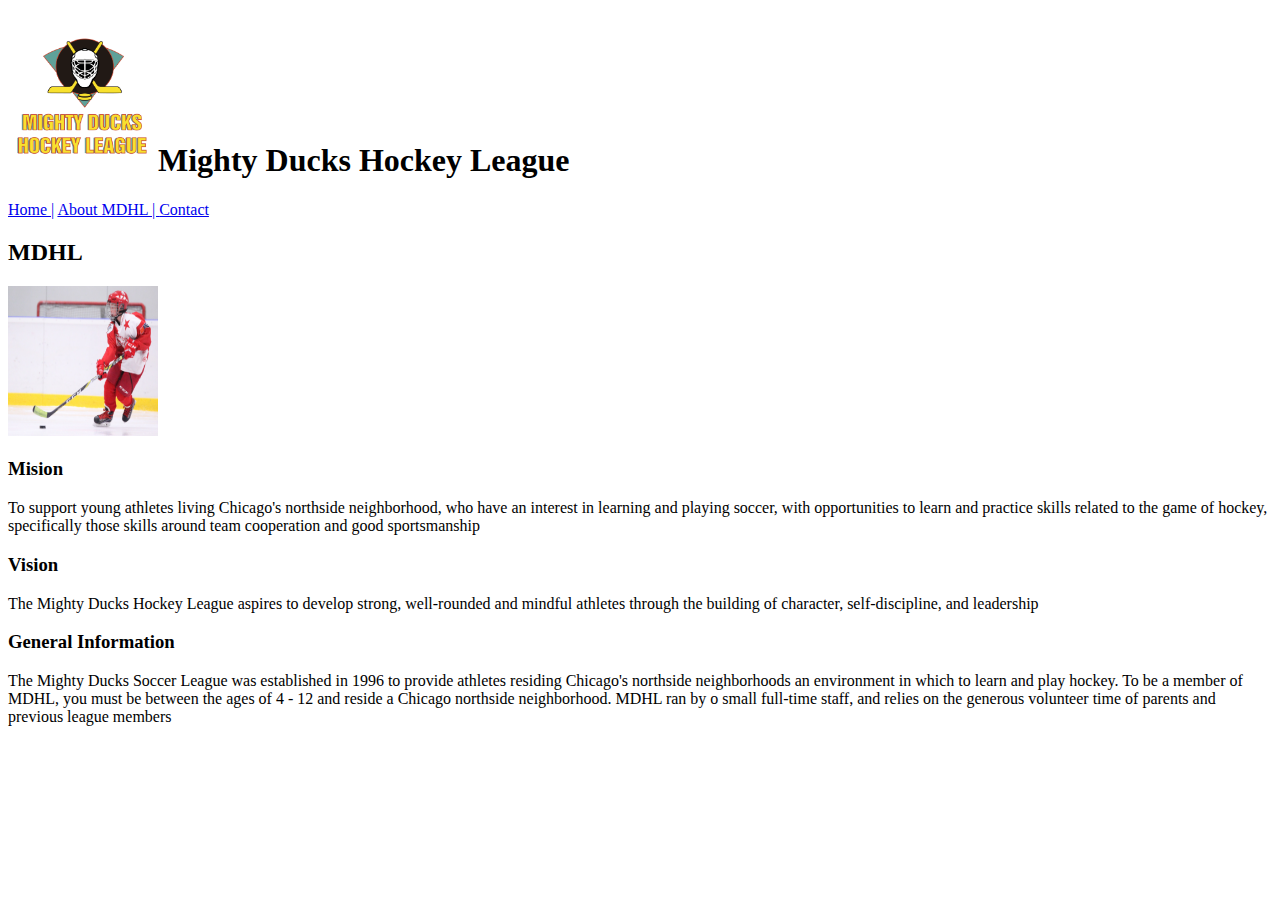
==== about.html @ fd7a356e "Tarea_1" ====
<!DOCTYPE html>
<html lang="en">
<head>
    <meta charset="UTF-8">
    <meta http-equiv="X-UA-Compatible" content="IE=edge">
    <meta name="viewport" content="width=device-width, initial-scale=1.0">
    <title>About</title>
    <link rel="icon" type="image/x-icon" href="imagenes/Logo_Mighty_ducks-01.png">
</head>
<body>
       <header>
            <h1><img src="./imagenes/Logo_Mighty_ducks-01.png " alt="Logo Mighty" width="150" height="150" >Mighty Ducks Hockey League</h1>
                <nav>
                    <a href="./index.html">Home |</a>
                    <a href="#">About MDHL | </a>
                    <a href="./contac.html" target="_blank">Contact</a>
                </nav>
        </header>
       <main>
                <section>
                    <h2>MDHL</h2>
                    <img src="./imagenes/hockey_2.jpg" alt="imagen2" width="150" height="150" >
                    <article>
                        <h3>Mision</h3>
                        <p>To support young athletes living Chicago's northside neighborhood, who have an interest in 
                            learning and playing soccer, with opportunities to learn and practice skills related to the game of 
                            hockey, specifically those skills around team cooperation and good sportsmanship</p>
                    </article>
                    <article>
                        <h3>Vision</h3>
                        <p>The Mighty Ducks Hockey League aspires to develop strong, well-rounded and mindful athletes 
                            through the building of character, self-discipline, and leadership</p>
                    </article>
                    <article>
                        <h3>General Information</h3>
                        <p>The Mighty Ducks Soccer League was established in 1996 to provide athletes residing 
                            Chicago's northside neighborhoods an environment in which to learn and play hockey. To be a 
                            member of MDHL, you must be between the ages of 4 - 12 and reside a Chicago northside neighborhood. 
                            MDHL ran by o small full-time staff,
                            and relies on the generous volunteer time of 
                            parents and previous league members</p>
                    </article>
                </section>
       </main>
       <footer>

       </footer>
    
    
</body>
</html>
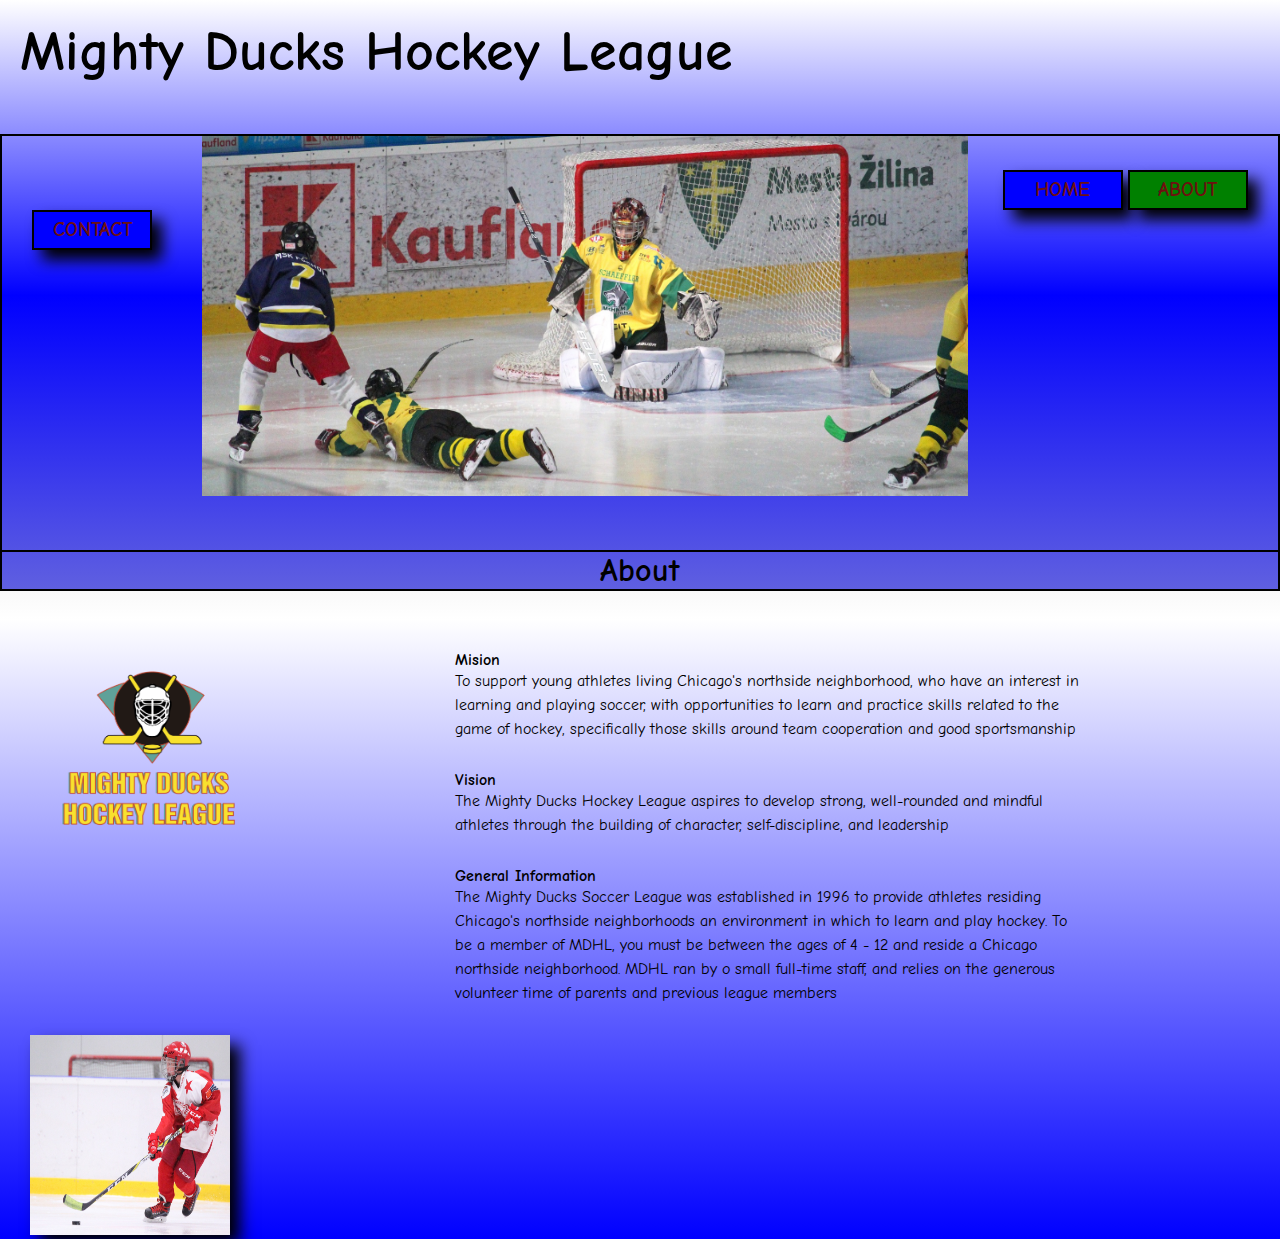
==== commit b3009f24: "Se entrega tarea2" ====
--- a/about.html
+++ b/about.html
@@ -5,33 +5,37 @@
     <meta http-equiv="X-UA-Compatible" content="IE=edge">
     <meta name="viewport" content="width=device-width, initial-scale=1.0">
     <title>About</title>
+    <link rel="stylesheet" href="style.css">
+    <link href="https://fonts.googleapis.com/css2?family=Comic+Neue&display=swap" rel="stylesheet">
     <link rel="icon" type="image/x-icon" href="imagenes/Logo_Mighty_ducks-01.png">
 </head>
 <body>
        <header>
-            <h1><img src="./imagenes/Logo_Mighty_ducks-01.png " alt="Logo Mighty" width="150" height="150" >Mighty Ducks Hockey League</h1>
-                <nav>
-                    <a href="./index.html">Home |</a>
-                    <a href="#">About MDHL | </a>
-                    <a href="./contac.html" target="_blank">Contact</a>
-                </nav>
+        <h1>Mighty Ducks Hockey League</h1>
+        <div class = "caja">
+            <img  class="imagen_banner"src="./imagenes/design2_image1.jpg " alt="banner"/>
+            
+            <nav class = "nav_menu">
+                <a href="./index.html"><button class="button2">Home</button></a> 
+                <a href="#" target="_blank"><button class="button1">About</button></a>
+                <a href="./contac.html" target="_blank"><button class="button3">Contact</button></a>
+            </nav>
+            <h2>About</h2>
+        </div>
+       
         </header>
        <main>
-                <section>
-                    <h2>MDHL</h2>
-                    <img src="./imagenes/hockey_2.jpg" alt="imagen2" width="150" height="150" >
-                    <article>
+                <section class="containers">
+                    <img  class="logos" src="./imagenes/Logo_Mighty_ducks-01.png " alt="Logo Mighty" width="200" height="200" >
+                    <div class="informacion">
                         <h3>Mision</h3>
                         <p>To support young athletes living Chicago's northside neighborhood, who have an interest in 
                             learning and playing soccer, with opportunities to learn and practice skills related to the game of 
                             hockey, specifically those skills around team cooperation and good sportsmanship</p>
-                    </article>
-                    <article>
                         <h3>Vision</h3>
                         <p>The Mighty Ducks Hockey League aspires to develop strong, well-rounded and mindful athletes 
                             through the building of character, self-discipline, and leadership</p>
-                    </article>
-                    <article>
+                    
                         <h3>General Information</h3>
                         <p>The Mighty Ducks Soccer League was established in 1996 to provide athletes residing 
                             Chicago's northside neighborhoods an environment in which to learn and play hockey. To be a 
@@ -39,7 +43,9 @@
                             MDHL ran by o small full-time staff,
                             and relies on the generous volunteer time of 
                             parents and previous league members</p>
-                    </article>
+                    </div>
+                    <img  class="hockeys" src="./imagenes/hockey_2.jpg" alt="hockey1" width="200" height="200">
+                    
                 </section>
        </main>
        <footer>
--- a/style.css
+++ b/style.css
@@ -0,0 +1,225 @@
+*{
+    padding : 0;
+    margin : 0;
+    box-sizing: border-box ;
+}
+
+body{
+    font-family: 'Comic Neue', cursive;
+    /*background-color: #BBBBBB;*/
+    background: linear-gradient(grey,white,blue);
+}
+header {
+    background: linear-gradient(white,blue,rgb(96, 96, 224));
+}
+h1{
+    font-size: 3.5em;
+    color:black;
+    padding: 20px;
+    
+}
+
+.caja{
+    width: 100%;
+    margin-top: 30px;
+    margin-bottom: 20px;
+    border:2px solid black
+}
+
+.caja h2{
+    font-size: 2em;
+    font-weight: bold;
+    text-align: center;
+    border-top:2px solid black;
+}
+
+
+.imagen_banner{
+    display: inline;
+    margin-left: 200px;
+    width: 60%;
+    height: 40vh;
+}
+nav{
+    display: inline;
+    position: relative;
+    bottom: 300px;
+    left:30px;
+    
+}
+button{
+    width: 120px;
+    height: 40px;
+    box-shadow:10px 10px 15px #000000 ;
+    
+}
+.button1{
+    background-color: green;
+}
+.button2{
+    background-color: blue;
+}
+.button3{
+    background-color: blue;
+}
+nav a button{
+    text-transform: uppercase;
+    color: #6d1010;
+    font-weight: bold;
+    font-family:'Comic Neue', cursive ;
+    font-size: 20px;
+    text-decoration: none;
+    border: 2px solid #000000;
+    
+}
+
+nav a button:hover{
+    color: #c78c19;
+    text-decoration: under;
+}
+
+.container{
+    display: inline-block;
+}
+.logo{
+    margin-left: 50px;
+   
+}
+.fecha{
+    display: inline-block;
+    margin-left: 200px;
+    margin-right: 40px;
+    margin-top: 40px;
+    
+}
+.fecha h3{
+    font-size: 1.5em;
+    font-weight: bold;
+}
+.fecha h3:before{
+        content: "★";
+    }
+.fecha p{
+    font-size: 1.5em;
+    font-weight: 400;
+    line-height: 1.5;
+    margin-bottom: 30px;
+}
+.fecha p:hover{
+    font-weight: bold;
+}
+.hockey{
+    margin-left: 30px;
+    transition: 400ms;
+    box-shadow: 10px 10px 15px #000000
+
+}
+
+.hockey:hover{
+    opacity: 0.3;
+}
+/*css para about*/
+
+.logos{
+    margin-left: 50px;
+    margin-bottom: 150px;
+   
+}
+.informacion{
+    display: inline-block;
+    width: 630px;
+    margin-left: 200px;
+    margin-right: 40px;
+    margin-top: 40px;
+
+    
+}
+.informacion h3{
+    font-size: 1em;
+    font-weight: bold;
+}
+.informacion p{
+    font-size: 1em;
+    font-weight: 400;
+    line-height: 1.5;
+    margin-bottom: 30px;
+}
+.informacion p:hover{
+    font-weight: bold;
+}
+.hockeys{
+    margin-left: 30px;
+    transition: 400ms;
+    box-shadow: 10px 10px 15px #000000
+
+}
+
+.hockeys:hover{
+    opacity: 0.3;
+}
+/*css para contac*/
+.contenedor{
+    display: inline-block;
+    
+}
+.logo_s{
+    margin-left: 30px;
+    margin-bottom: 150px;
+   
+}
+.mails{
+    display: inline-block;
+    position: relative;
+    bottom:200px;
+    width: 430px;
+    margin-left: 200px;
+    margin-right: 40px;
+    margin-top: 40px;
+    
+    
+}
+.mails p{
+    font-size: 1em;
+    font-weight: 400;
+    line-height: 1.5;
+    margin-bottom: 30px;
+    
+}
+.parrafo{
+    display:inline;
+}
+.mails p:hover{
+    font-weight: bold;
+}
+.hocke{
+    margin-bottom: 150px;
+    margin-left: 200px;
+    transition: 400ms;
+    box-shadow: 10px 10px 15px #000000
+
+}
+
+.hocke:hover{
+    opacity: 0.3;
+}
+
+
+
+
+
+
+
+
+
+
+
+
+
+
+
+
+
+
+
+
+   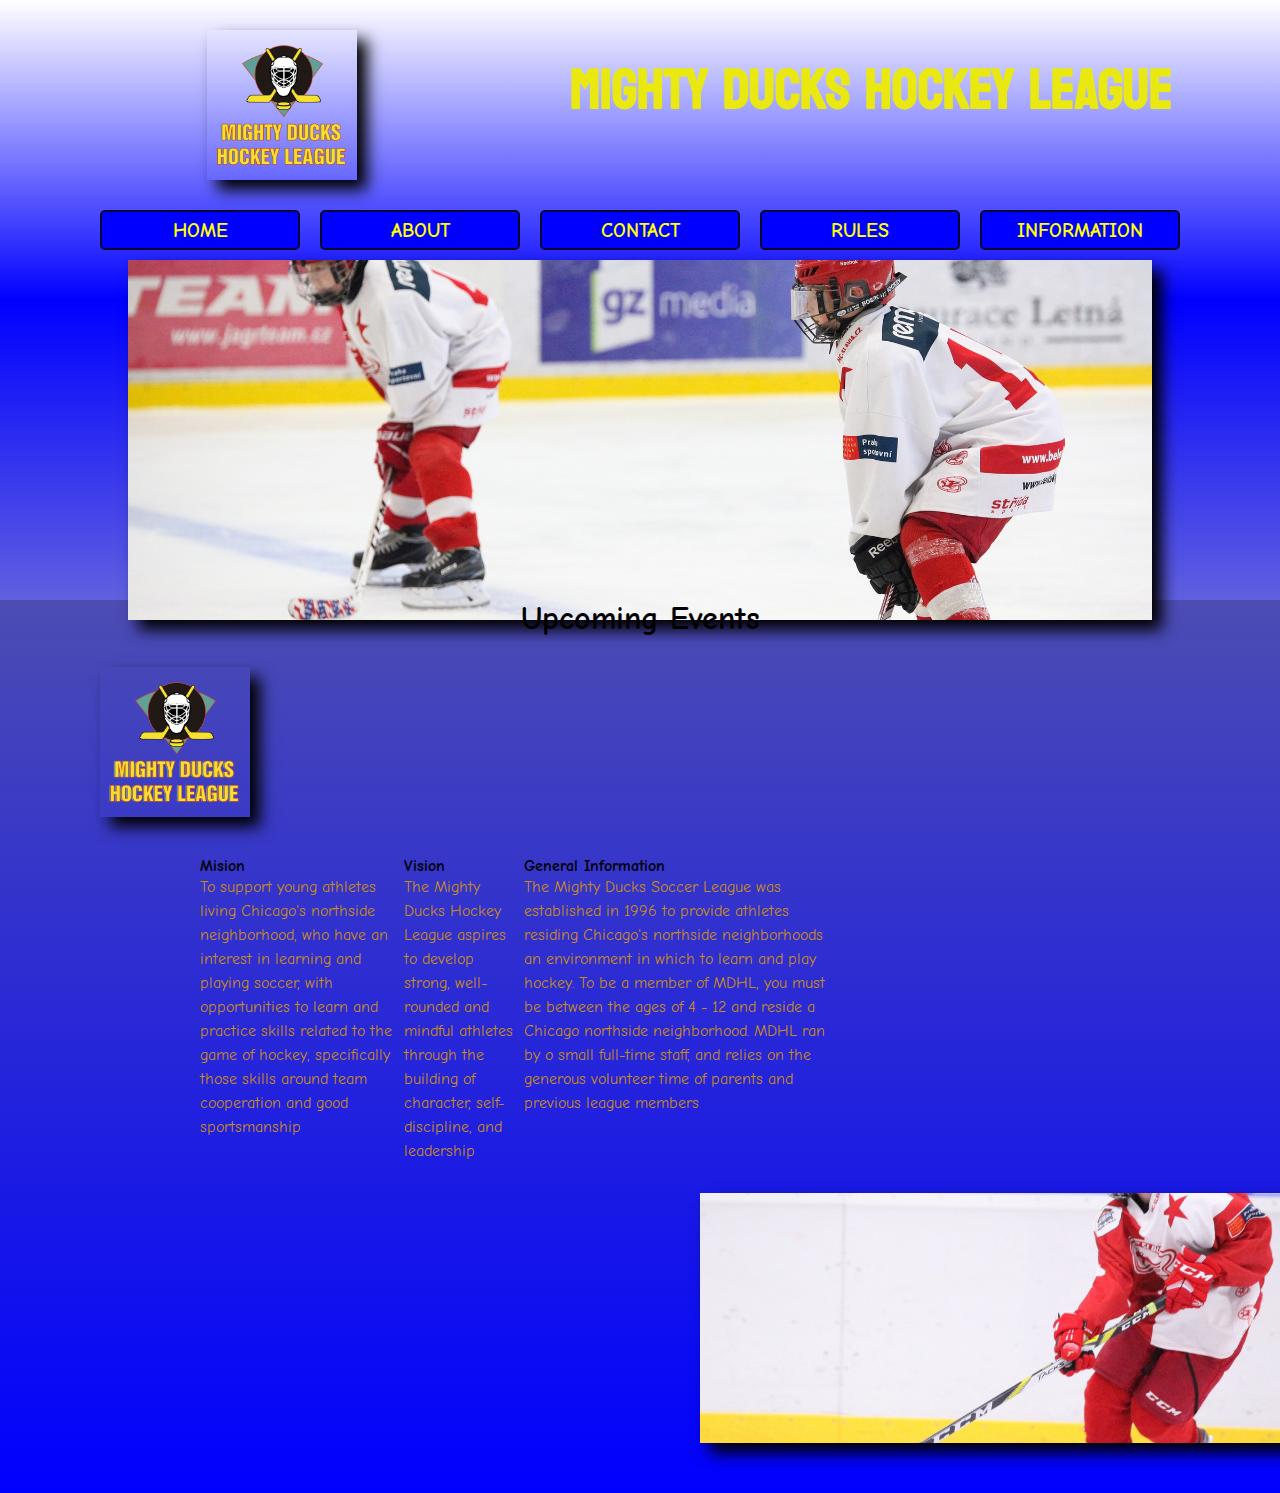
==== commit 0da1fc1d: "Se entrega tarea3" ====
--- a/about.html
+++ b/about.html
@@ -7,42 +7,54 @@
     <title>About</title>
     <link rel="stylesheet" href="style.css">
     <link href="https://fonts.googleapis.com/css2?family=Comic+Neue&display=swap" rel="stylesheet">
+    <link href="https://fonts.googleapis.com/css2?family=Bayon&display=swap" rel="stylesheet">
     <link rel="icon" type="image/x-icon" href="imagenes/Logo_Mighty_ducks-01.png">
 </head>
 <body>
        <header>
-        <h1>Mighty Ducks Hockey League</h1>
-        <div class = "caja">
-            <img  class="imagen_banner"src="./imagenes/design2_image1.jpg " alt="banner"/>
-            
+        <div class="box">
+            <img  class="loge" src="./imagenes/Logo_Mighty_ducks-01.png " alt="Logo Mighty" width="100" height="100" >
+           <h1 class="titulo" >Mighty Ducks Hockey League</h1>
+        </div>
+        
+        <div class="caja">
             <nav class = "nav_menu">
-                <a href="./index.html"><button class="button2">Home</button></a> 
-                <a href="#" target="_blank"><button class="button1">About</button></a>
-                <a href="./contac.html" target="_blank"><button class="button3">Contact</button></a>
+                <a href="./index.html" >Home</a> 
+                <a href="#" >About</a>
+                <a href="./contac.html" >Contact</a>
+                <a href="./rules.html" >Rules</a>
+                <a href="./game.html" >Information</a>
             </nav>
-            <h2>About</h2>
+        <img src = "./imagenes/hockey_3.jpg" alt="banner">
         </div>
+        
        
         </header>
        <main>
                 <section class="containers">
-                    <img  class="logos" src="./imagenes/Logo_Mighty_ducks-01.png " alt="Logo Mighty" width="200" height="200" >
+                    <h2 class="titulo_secundario">Upcoming Events</h2>
+                    <img  class="loge" src="./imagenes/Logo_Mighty_ducks-01.png " alt="Logo Mighty" width="200" height="200" >
                     <div class="informacion">
-                        <h3>Mision</h3>
-                        <p>To support young athletes living Chicago's northside neighborhood, who have an interest in 
+                        <article>
+                            <h3>Mision</h3>
+                            <p>To support young athletes living Chicago's northside neighborhood, who have an interest in 
                             learning and playing soccer, with opportunities to learn and practice skills related to the game of 
                             hockey, specifically those skills around team cooperation and good sportsmanship</p>
-                        <h3>Vision</h3>
-                        <p>The Mighty Ducks Hockey League aspires to develop strong, well-rounded and mindful athletes 
+                        </article>
+                        <article>
+                            <h3>Vision</h3>
+                            <p>The Mighty Ducks Hockey League aspires to develop strong, well-rounded and mindful athletes 
                             through the building of character, self-discipline, and leadership</p>
-                    
-                        <h3>General Information</h3>
-                        <p>The Mighty Ducks Soccer League was established in 1996 to provide athletes residing 
-                            Chicago's northside neighborhoods an environment in which to learn and play hockey. To be a 
-                            member of MDHL, you must be between the ages of 4 - 12 and reside a Chicago northside neighborhood. 
-                            MDHL ran by o small full-time staff,
-                            and relies on the generous volunteer time of 
-                            parents and previous league members</p>
+                        </article>
+                        <article>
+                            <h3>General Information</h3>
+                            <p>The Mighty Ducks Soccer League was established in 1996 to provide athletes residing 
+                                Chicago's northside neighborhoods an environment in which to learn and play hockey. To be a 
+                                member of MDHL, you must be between the ages of 4 - 12 and reside a Chicago northside neighborhood. 
+                                MDHL ran by o small full-time staff,
+                                and relies on the generous volunteer time of 
+                                parents and previous league members</p>
+                        </article>
                     </div>
                     <img  class="hockeys" src="./imagenes/hockey_2.jpg" alt="hockey1" width="200" height="200">
                     
--- a/style.css
+++ b/style.css
@@ -3,92 +3,104 @@
     margin : 0;
     box-sizing: border-box ;
 }
-
 body{
     font-family: 'Comic Neue', cursive;
-    /*background-color: #BBBBBB;*/
-    background: linear-gradient(grey,white,blue);
+    background: linear-gradient(grey,blue);
 }
 header {
+    height: 600px;
     background: linear-gradient(white,blue,rgb(96, 96, 224));
-}
-h1{
+    display:flex;
+    flex-direction: column;
+    
+}
+.box{
+    display: flex;
+    justify-content:space-around;
+    align-items: center;
+}
+.titulo{
     font-size: 3.5em;
-    color:black;
-    padding: 20px;
-    
+    text-transform: uppercase;
+    font-family: 'Bayon', sans-serif;
+    color:rgb(233, 233, 17);
+}
+.loge{
+    display:flex;
+    margin-top: 30px;
+    margin-left: 100px;
+    width: 150px;
+    height: 150px;
 }
 
 .caja{
     width: 100%;
+    gap: 10px;
+    display:flex;
+    flex-direction: column;
+    align-items: center;
     margin-top: 30px;
     margin-bottom: 20px;
-    border:2px solid black
-}
-
-.caja h2{
-    font-size: 2em;
-    font-weight: bold;
-    text-align: center;
-    border-top:2px solid black;
-}
-
-
-.imagen_banner{
-    display: inline;
-    margin-left: 200px;
-    width: 60%;
-    height: 40vh;
 }
 nav{
-    display: inline;
-    position: relative;
-    bottom: 300px;
-    left:30px;
-    
-}
-button{
-    width: 120px;
+    display: flex;
+    gap: 20px;
+}
+nav a{
+    width: 200px;
     height: 40px;
-    box-shadow:10px 10px 15px #000000 ;
-    
-}
-.button1{
-    background-color: green;
-}
-.button2{
+    display: flex;
+    justify-content: center;
+    align-items: center;
     background-color: blue;
-}
-.button3{
-    background-color: blue;
-}
-nav a button{
     text-transform: uppercase;
-    color: #6d1010;
+    color: yellow;
     font-weight: bold;
     font-family:'Comic Neue', cursive ;
     font-size: 20px;
     text-decoration: none;
-    border: 2px solid #000000;
-    
-}
-
-nav a button:hover{
+    border-radius: 5px;
+    border: 2px solid rgb(6, 6, 47);
+    
+}
+nav a:hover{
     color: #c78c19;
     text-decoration: under;
 }
 
+img{
+    display: flex;
+    width: 80%;
+    height: 40vh;
+    transition: 400ms;
+    box-shadow: 10px 10px 15px black;
+    object-fit: cover;
+}
+img:hover{
+    opacity: 0.8;
+}
+.titulo_secundario{
+    display: flex;
+    text-align: center;
+    justify-content: center;
+    font-size: 2em;
+    font-weight: bold;
+    text-align: center;
+    font-family:'Comic Neue', cursive;
+}
+
+
 .container{
-    display: inline-block;
-}
-.logo{
-    margin-left: 50px;
-   
+    display: flex;
+    flex-direction: column;
+    align-items: stretch;
+    
 }
 .fecha{
-    display: inline-block;
-    margin-left: 200px;
-    margin-right: 40px;
+    display: flex;
+    flex-direction:column;
+    justify-content: center;
+    margin-left: 700px;
     margin-top: 40px;
     
 }
@@ -108,16 +120,26 @@
 .fecha p:hover{
     font-weight: bold;
 }
-.hockey{
-    margin-left: 30px;
-    transition: 400ms;
-    box-shadow: 10px 10px 15px #000000
+img.hockey{
+    display:flex;
+    width: 200px;
+    height: 200px;
+    border-radius: 50%;
+    margin-left: 50px;
+    /*transition: 400ms;
+    transform:translateX(300px);*/
+    box-shadow: 10px 10px 15px #000000;
+    transition: width 2s, height 4s;
 
 }
 
 .hockey:hover{
     opacity: 0.3;
-}
+    width: 300px;
+    height: 300px;
+}
+
+
 /*css para about*/
 
 .logos{
@@ -125,8 +147,14 @@
     margin-bottom: 150px;
    
 }
+.containers{
+    display: flex;
+    flex-direction: column;
+    align-items: stretch;
+
+}
 .informacion{
-    display: inline-block;
+    display: flex;
     width: 630px;
     margin-left: 200px;
     margin-right: 40px;
@@ -140,15 +168,20 @@
 }
 .informacion p{
     font-size: 1em;
+    color:#c78c19;
     font-weight: 400;
     line-height: 1.5;
     margin-bottom: 30px;
+    gap:10px;
 }
 .informacion p:hover{
     font-weight: bold;
 }
 .hockeys{
-    margin-left: 30px;
+    width: 600px;
+    height: 250px;
+    margin-bottom:50px;
+    margin-left: 700px;
     transition: 400ms;
     box-shadow: 10px 10px 15px #000000
 
@@ -159,18 +192,19 @@
 }
 /*css para contac*/
 .contenedor{
-    display: inline-block;
+    display: flex;
     
 }
 .logo_s{
+
     margin-left: 30px;
     margin-bottom: 150px;
    
 }
+
 .mails{
-    display: inline-block;
-    position: relative;
-    bottom:200px;
+    display: flex;
+    flex-direction: column;
     width: 430px;
     margin-left: 200px;
     margin-right: 40px;
@@ -185,14 +219,13 @@
     margin-bottom: 30px;
     
 }
-.parrafo{
-    display:inline;
-}
 .mails p:hover{
     font-weight: bold;
 }
 .hocke{
-    margin-bottom: 150px;
+    width: 250px;
+    height: 250px;
+    margin-bottom: 50px;
     margin-left: 200px;
     transition: 400ms;
     box-shadow: 10px 10px 15px #000000
@@ -202,6 +235,49 @@
 .hocke:hover{
     opacity: 0.3;
 }
+.reglas{
+    display:flex;
+    flex-direction: column;
+    align-items: center;
+}
+.items{
+    margin-left: 20px;
+
+}
+/*Css para game*/
+main .tit_secundario{
+    text-align: center;
+}
+.saturday{
+    padding: 20px;
+    text-decoration: underline;
+}
+.fecha_eventos{
+    display:table;
+    align-items: center;
+    background-color: rgb(114, 173, 232);
+    width: 60vw;
+    height: 30vh;
+    border-collapse: collapse;
+    border: 1px solid black;
+    border-radius: 6px;
+    color: rgb(0, 0, 0);
+    font-size: 20px;
+    margin-left: 300px;
+    margin-bottom: 100px;
+    margin-top: 20px;
+}
+.facility{
+    display: flex;
+    flex-direction: column;
+    align-items:flex-start;
+    text-align: center;
+    margin-left:100px;
+    margin-bottom: 80px;
+    font-size: 20px;
+}
+
+
 
 
 
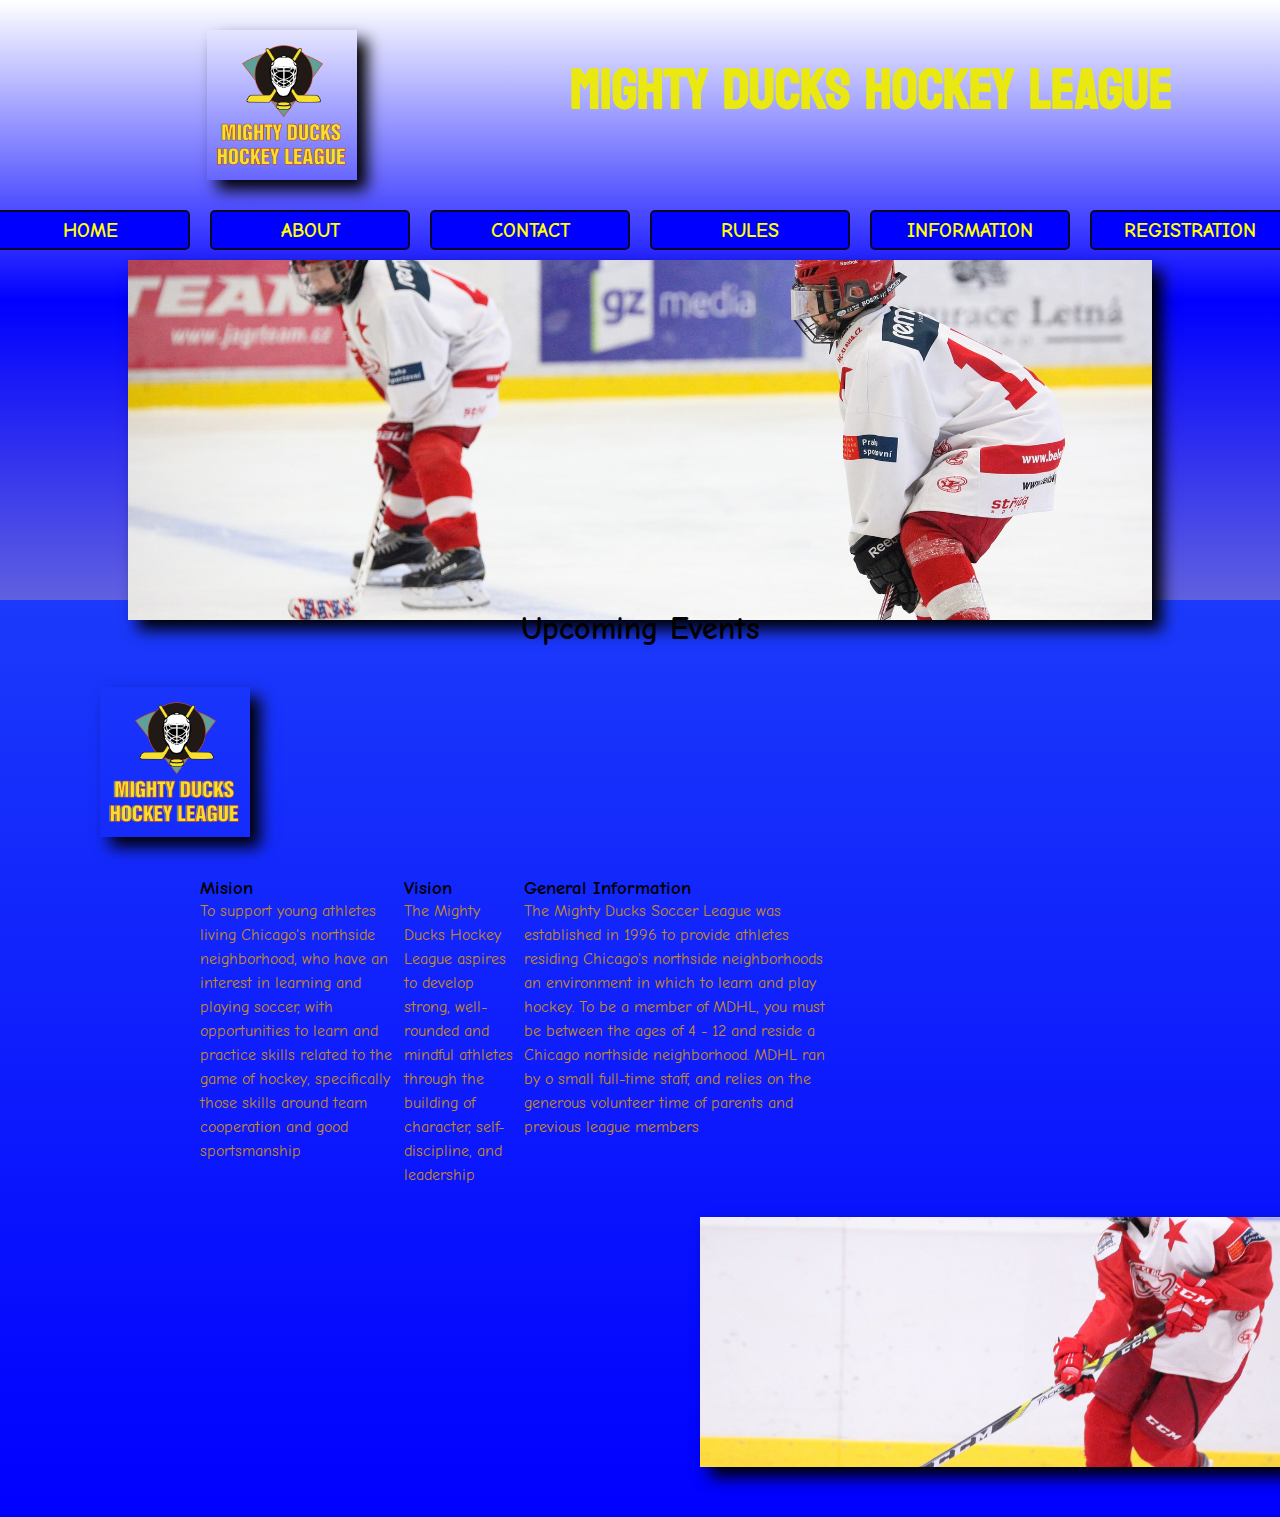
==== commit 735cf982: "Se trabaja en task4" ====
--- a/about.html
+++ b/about.html
@@ -24,6 +24,7 @@
                 <a href="./contac.html" >Contact</a>
                 <a href="./rules.html" >Rules</a>
                 <a href="./game.html" >Information</a>
+                <a href="./registration.html" >Registration</a>
             </nav>
         <img src = "./imagenes/hockey_3.jpg" alt="banner">
         </div>
--- a/style.css
+++ b/style.css
@@ -5,7 +5,7 @@
 }
 body{
     font-family: 'Comic Neue', cursive;
-    background: linear-gradient(grey,blue);
+    background: linear-gradient(rgb(45, 96, 247),blue);
 }
 header {
     height: 600px;
@@ -66,6 +66,10 @@
 nav a:hover{
     color: #c78c19;
     text-decoration: under;
+}
+
+nav a:focus{
+    color:green;
 }
 
 img{
@@ -141,12 +145,6 @@
 
 
 /*css para about*/
-
-.logos{
-    margin-left: 50px;
-    margin-bottom: 150px;
-   
-}
 .containers{
     display: flex;
     flex-direction: column;
@@ -163,7 +161,7 @@
     
 }
 .informacion h3{
-    font-size: 1em;
+    font-size: 1.2em;
     font-weight: bold;
 }
 .informacion p{
@@ -195,13 +193,6 @@
     display: flex;
     
 }
-.logo_s{
-
-    margin-left: 30px;
-    margin-bottom: 150px;
-   
-}
-
 .mails{
     display: flex;
     flex-direction: column;
@@ -256,17 +247,29 @@
     display:table;
     align-items: center;
     background-color: rgb(114, 173, 232);
-    width: 60vw;
+    width: 100%;
     height: 30vh;
     border-collapse: collapse;
     border: 1px solid black;
     border-radius: 6px;
     color: rgb(0, 0, 0);
     font-size: 20px;
-    margin-left: 300px;
-    margin-bottom: 100px;
-    margin-top: 20px;
-}
+    
+}
+.fecha_eventos thead{
+    background: #555555;
+    color:white;
+    font-weight: bold;
+}
+
+td,th{
+    border: 1px solid #000000;
+    padding: 8px 15px;
+}
+tr,td{
+    text-align: center;
+}
+
 .facility{
     display: flex;
     flex-direction: column;
@@ -276,6 +279,117 @@
     margin-bottom: 80px;
     font-size: 20px;
 }
+/*Css para registration*/
+/*font-family: 'Roboto', sans-serif;*/
+form{
+    border: 2px solid white;
+    padding: 1rem;
+    background-color: blue;
+    color: black;
+    margin-top: 0em;
+    font-family: 'Roboto', sans-serif;
+}
+main h2{
+    padding: 10px;
+    font-family: 'Roboto', sans-serif;
+    font-weight: bold;
+    font-size: 1.5rem;
+    text-align: center;
+}
+#direccion{
+    width: 450px;
+}
+@media screen  and (max-width:480px) {
+    header{
+        margin-left:5px;
+    }
+    .box{
+        flex-direction: column;
+    }
+    .titulo{
+        font-size: 1em;
+    }
+    .loge{
+        margin-top: 20px;
+        margin-left: 10px;
+        width: 100px;
+        height:100px;
+    }
+    .caja{
+        gap: 1px;
+        margin-top: 10px;
+        margin-bottom: 10px;
+    }
+    nav{
+        flex-direction: column;
+        gap: 5px;
+    }
+    nav a{
+        width: 100px;
+        height: 30px;
+        font-size: 12px;
+    }
+    img{
+        
+        width: 80%;
+        height: 20vh;
+        
+    }
+    .fecha{
+        margin-left:50px;
+    }
+    .informacion{
+        flex-direction: column;
+        margin-left: 2px;
+        margin-right: 40px;
+        margin-top: 40px;
+    }
+    .informacion h3{
+        font-size: 0.8em;
+        font-weight: bold;
+    }
+    .informacion p{
+        font-size: 0.8em;
+        
+        font-weight: 200;
+        line-height: 1;
+        margin-bottom: 20px;
+        gap:5px;
+    }
+    .hockeys{
+        margin-left: 50px;
+        width: 300px;
+        height: 150px;
+    }
+    .contenedor{
+        flex-direction: column;
+         
+     }
+    .mails{
+        margin-left: 20px;
+        
+    }
+    .hocke{
+        width: 200px;
+        height: 200px;
+        margin-left: 40px;
+    }
+    .fecha_eventos{
+        width: 50%;
+        height: 30vh;
+        font-size: 10px;
+        
+    }
+    td .mapa{
+        width: 200px;
+        height: 100px;
+    }
+    
+    
+    
+}  
+
+
 
 
 
